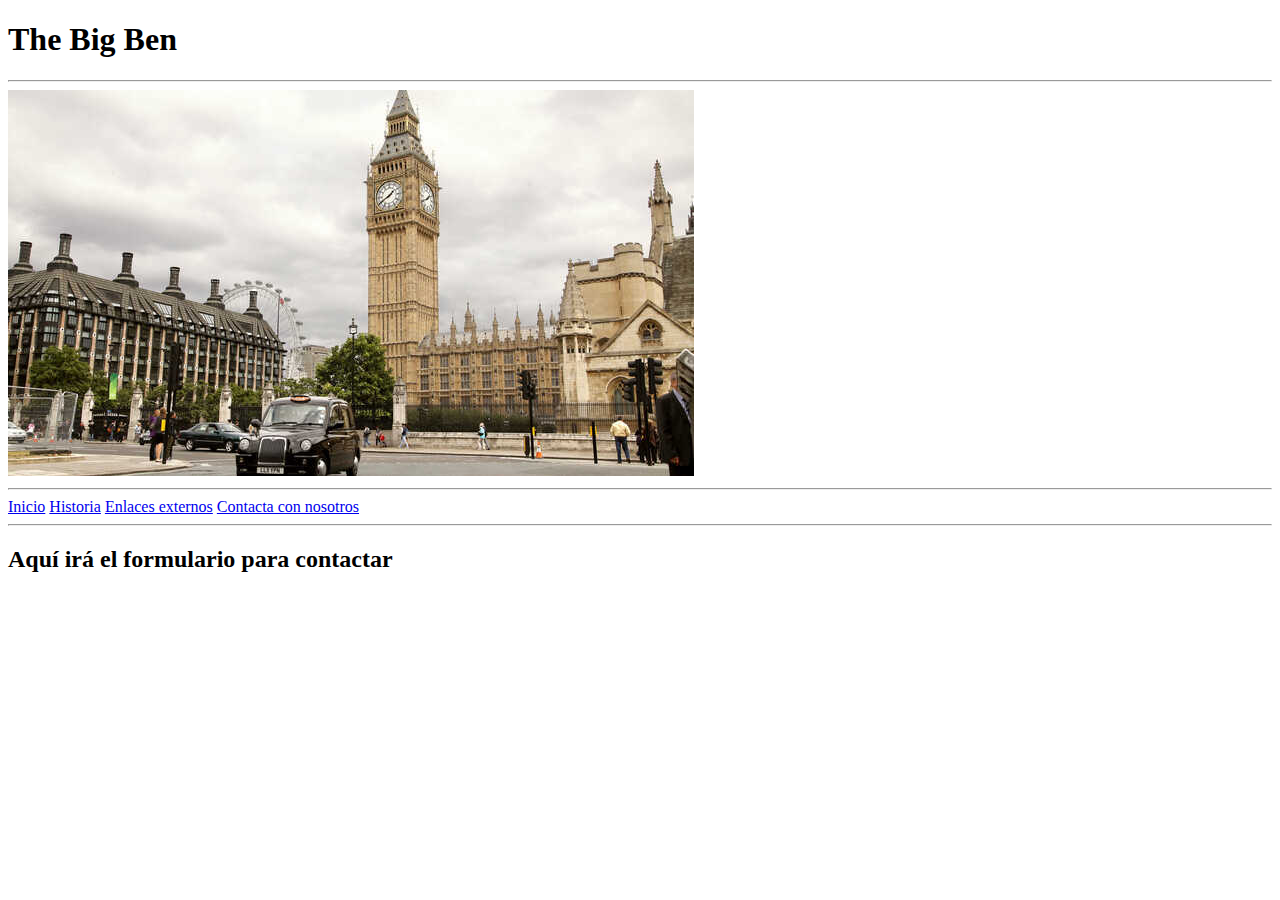
==== Monumento/Contacta con nosotros.html @ a63b19e9 "Add files via upload" ====
<!DOCTYPE html>
<html>
    <body>
        <h1>The Big Ben</h1>
        <hr>
        <img src="Imagenes/Imagen big ben.jpg">
        <hr>
        <a href="Inicio.html">Inicio</a>
        <a href="Historia.html">Historia</a>
        <a href="Enlaces externos.html">Enlaces externos</a>
        <a href="Contacta con nosotros.html">Contacta con nosotros</a>
        <hr>
        <h2>Aquí irá el formulario para contactar </h2>
     








    </body>
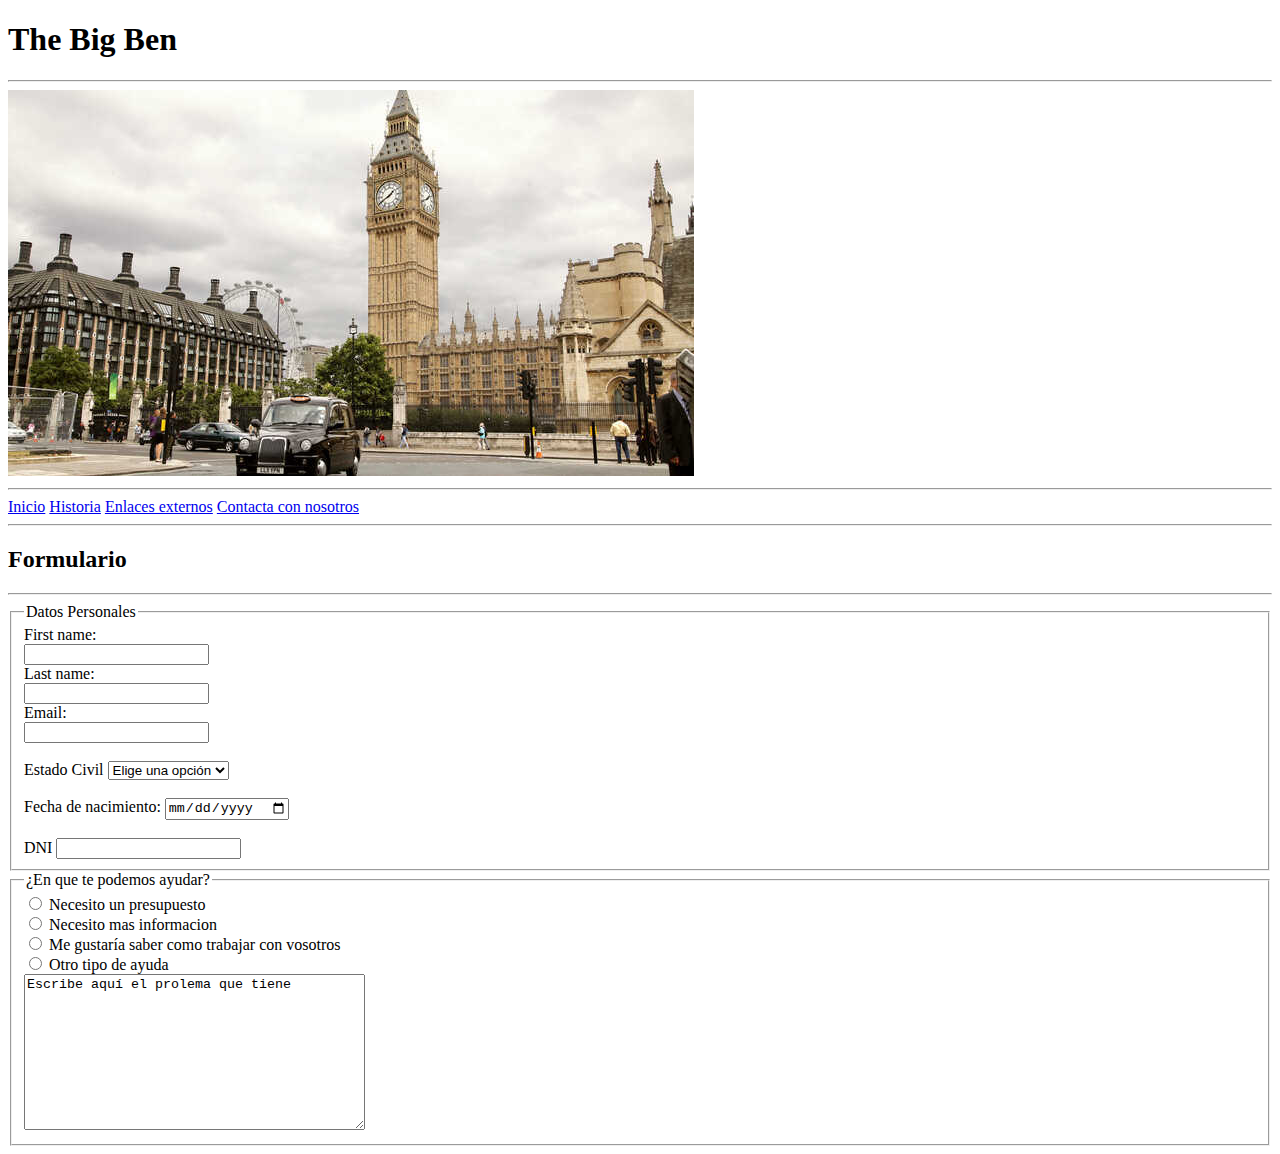
==== commit da443ffc: "Add files via upload" ====
--- a/Monumento/Contacta con nosotros.html
+++ b/Monumento/Contacta con nosotros.html
@@ -10,7 +10,54 @@
         <a href="Enlaces externos.html">Enlaces externos</a>
         <a href="Contacta con nosotros.html">Contacta con nosotros</a>
         <hr>
-        <h2>Aquí irá el formulario para contactar </h2>
+        <h2>Formulario </h2>
+        <hr>
+        <form>
+            <fieldset>
+                <legend>Datos Personales</legend>
+                    <label for="fname">First name: </label><br>
+                    <input type="text" id="fname"> <br>
+                    <label for="lname">Last name: </label><br>
+                    <input type="text" id="lname"><br>
+                    <label for="email">Email: </label><br>
+                    <input type="text" id="email"><br>
+                    <br>
+                    <label for="EC">Estado Civil </label>
+                        <select name="EC">
+                                <option selected value="0">Elige una opción</option>
+                                <option value="1">Solter@</option>
+                                <option value="2">Casad@</option>
+                                <option value="3">Viud@</option>
+                                <option value="1">Divorciad@</option>
+                        </select><br>
+                    <br>
+                    <label for="fecha">Fecha de nacimiento: </label>
+                    <input type="date" id="fecha"><br>
+                    <br>
+                    <label for="contraseña">DNI </label>
+                    <input type="password" id="contraseña"><br>
+
+                    
+             </fieldset>     
+             <fieldset>
+                 <legend>¿En que te podemos ayudar?</legend>
+                    <input type="radio" id="presupuesto" name="problema" value="Presupuesto">
+                    <label for="presupuesto">Necesito un presupuesto </label><br>
+                    <input type="radio" id="info" name="problema" value="Informacion">
+                    <label for="info">Necesito mas informacion </label><br>
+                    <input type="radio" id="trabajar" name="problema" value="Trabajar">
+                    <label for="trabajar">Me gustaría saber como trabajar con vosotros </label><br>
+                    <input type="radio" id="otro" name="problema" value="Otro">
+                    <label for="otro">Otro tipo de ayuda </label><br>
+                    <textarea name="Otroproblema" rows="10" cols="40">Escribe aquí el prolema que tiene</textarea> 
+             </fieldset>
+        
+        
+        
+        
+        
+        
+        </form>
      
 
 
@@ -20,4 +67,5 @@
 
 
 
-    </body>+    </body>
+</html>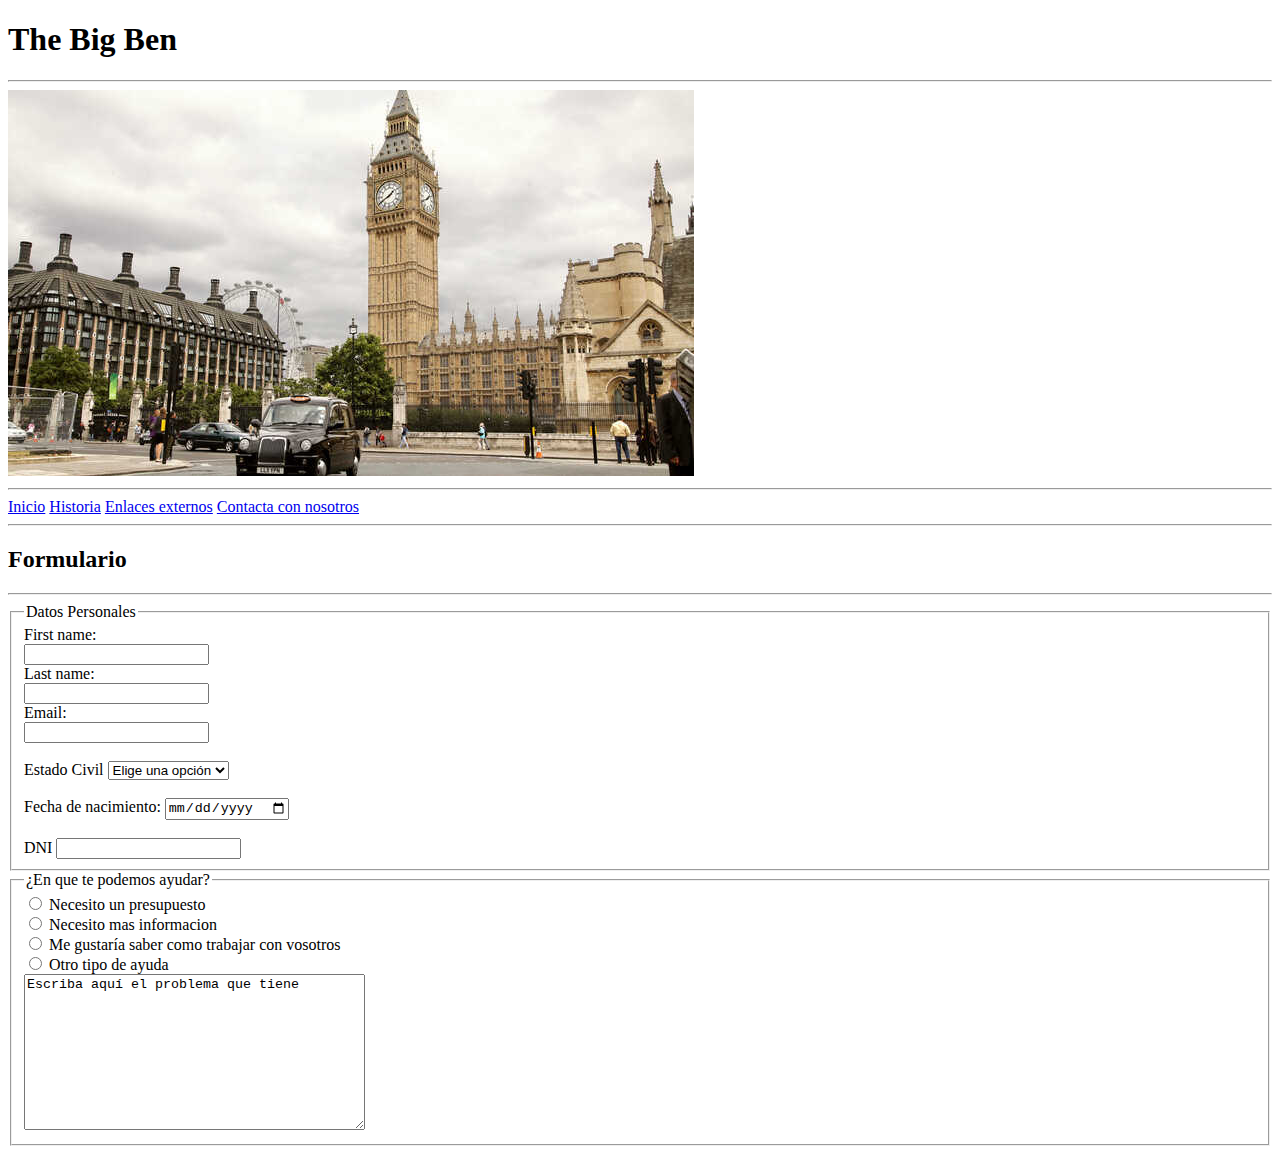
==== commit 62012cb8: "Add files via upload" ====
--- a/Monumento/Contacta con nosotros.html
+++ b/Monumento/Contacta con nosotros.html
@@ -49,7 +49,7 @@
                     <label for="trabajar">Me gustaría saber como trabajar con vosotros </label><br>
                     <input type="radio" id="otro" name="problema" value="Otro">
                     <label for="otro">Otro tipo de ayuda </label><br>
-                    <textarea name="Otroproblema" rows="10" cols="40">Escribe aquí el prolema que tiene</textarea> 
+                    <textarea name="Otroproblema" rows="10" cols="40">Escriba aquí el problema que tiene</textarea> 
              </fieldset>
         
         
